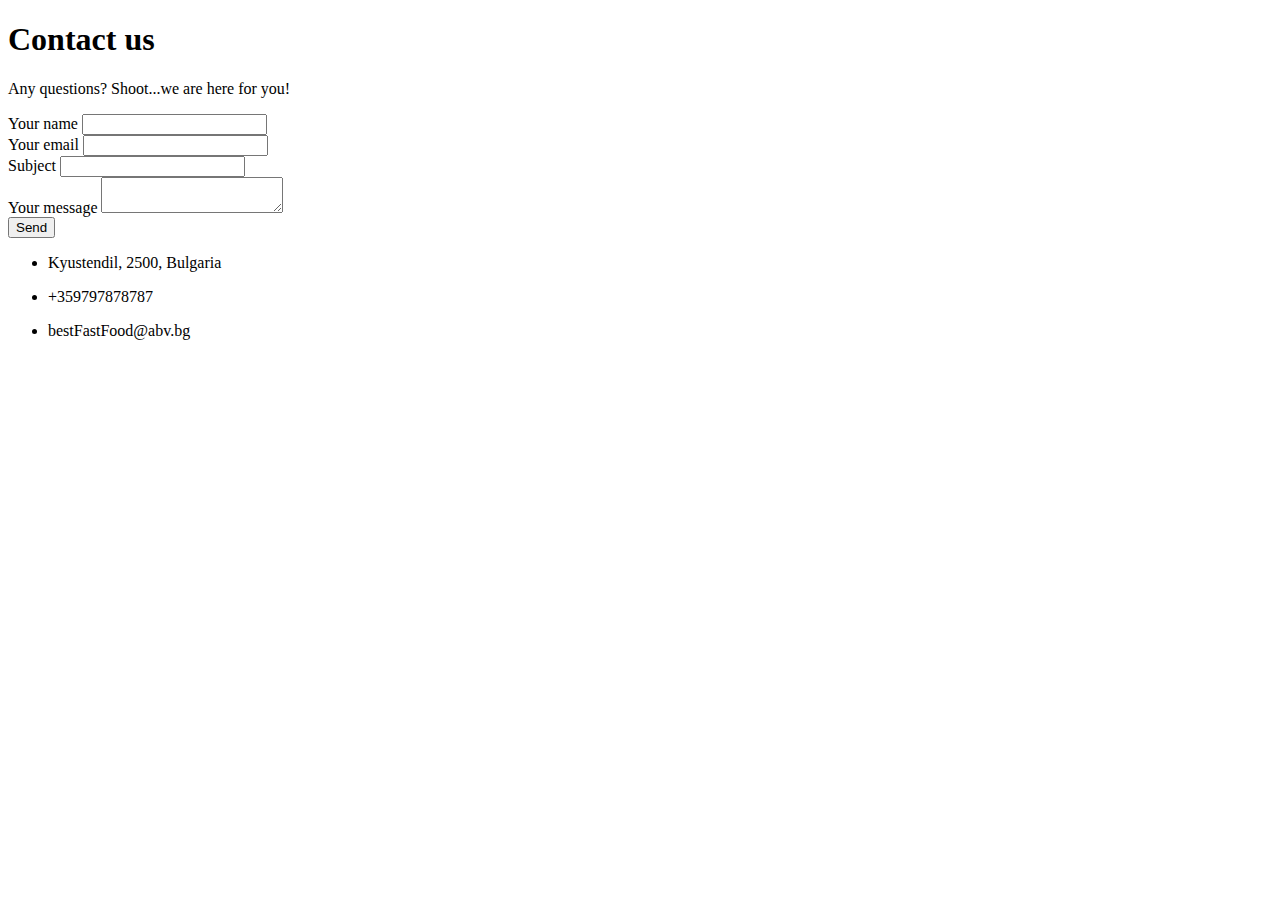
==== src/main/resources/templates/contact-us.html @ 39879cd5 "Initial commit" ====
<!DOCTYPE html>

<html lang="en" xmlns:th="http://www.thymeleaf.org">

<head>
  <title>Contact us</title>
  <th:block th:insert="~{/fragments/head}"></th:block>
</head>

<body style="font-family: Georgia, serif;">

<div>
  <th:block th:insert="~{/fragments/navigation}"></th:block>
</div>

<form class="contact-form mb-4"
      th:action="@{/contact}"
      th:method="POST"
      th:object="${contactDto}"
style="width: 70%">


  <h1 class="wrapper h1-responsive text-center text-white">Contact us</h1>

  <p class="message text-center w-responsive text-white mt-1">
    Any questions? Shoot...we are here for you!</p>

  <div class="row">

    <div class="col-md-9 mb-md-0 mb-5">
        <div class="form-info">

          <div class="col-md-6">
            <div class="md-form mb-0">
              <label for="name" class="">Your name</label>
              <input type="text"
                     th:field="*{name}"
                     th:errorclass="is-invalid"
                     id="name"
                     name="name"
                     class="form-control">
              <div class="invalid-feedback errors-contact alert-danger"
                   th:each="err :${#fields.errors('name')}"
                   th:text="${err}"/>
            </div>
          </div>

          <div class="col-md-6">
            <div class="md-form mb-0">
              <label for="email" class="">Your email</label>
              <input type="email"
                     th:field="*{email}"
                     th:errorclass="is-invalid"
                     id="email" name="email" class="form-control">
              <div class="invalid-feedback errors-contact alert-danger"
                   th:each="err :${#fields.errors('email')}"
                   th:text="${err}"/>
            </div>
          </div>
        </div>

        <div class="form-info">
          <div class="col-md-12">
            <div class="md-form mb-0">
              <label for="subject" class="">Subject</label>
              <input type="text"
                     th:field="*{subject}"
                     th:errorclass="is-invalid"
                     id="subject" name="subject" class="form-control">
              <div class="invalid-feedback errors-contact alert-danger"
                   th:each="err :${#fields.errors('subject')}"
                   th:text="${err}"/>
            </div>
          </div>
        </div>

        <div class="form-info">

          <div class="col-md-12">
            <div class="md-form">
              <label for="message">Your message</label>
              <textarea type="text"
                        th:field="*{description}"
                        th:errorclass="is-invalid"
                        id="message" name="message" rows="2" class="form-control md-textarea"></textarea>
              <div class="invalid-feedback errors-contact alert-danger"
                   th:each="err :${#fields.errors('description')}"
                   th:text="${err}"/>
            </div>
          </div>

        </div>

      <div class="text-center text-md-left">
        <button class="send-button justify-content-center">Send</button>
      </div>

    </div>

    <div class="col-md-3 text-center mt-1 mb-2">

      <ul class="list-unstyled text-white">

        <li><i class="fas fa-map-marker-alt fa-2x"></i>
          <p>Kyustendil, 2500, Bulgaria</p>
        </li>

        <li><i class="fas fa-phone mt-4 fa-2x"></i>
          <p>+359797878787</p>
        </li>

        <li><i class="fas fa-envelope mt-4 fa-2x"></i>
          <p>bestFastFood@abv.bg</p>
        </li>

      </ul>

    </div>

  </div>

</form>

<th:block th:insert="~{fragments/footer}"></th:block>

<script src="https://cdn.jsdelivr.net/npm/bootstrap@5.0.2/dist/js/bootstrap.bundle.min.js"
        integrity="sha384-MrcW6ZMFYlzcLA8Nl+NtUVF0sA7MsXsP1UyJoMp4YLEuNSfAP+JcXn/tWtIaxVXM"
        crossorigin="anonymous"></script>
</body>

</html>
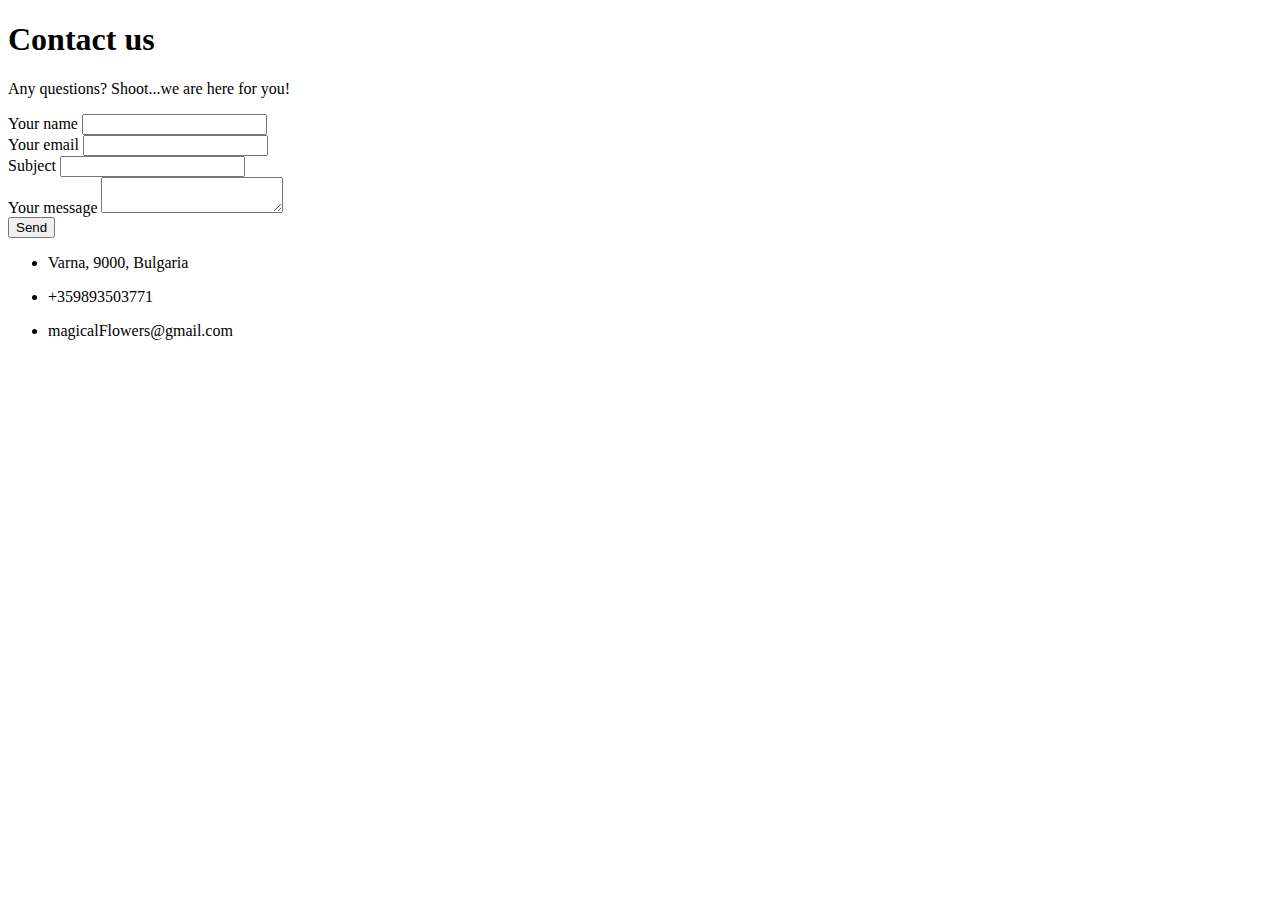
==== commit 45fffd52: "Update contact-us.html" ====
--- a/src/main/resources/templates/contact-us.html
+++ b/src/main/resources/templates/contact-us.html
@@ -102,15 +102,15 @@
       <ul class="list-unstyled text-white">
 
         <li><i class="fas fa-map-marker-alt fa-2x"></i>
-          <p>Kyustendil, 2500, Bulgaria</p>
+          <p>Varna, 9000, Bulgaria</p>
         </li>
 
         <li><i class="fas fa-phone mt-4 fa-2x"></i>
-          <p>+359797878787</p>
+          <p>+359893503771</p>
         </li>
 
         <li><i class="fas fa-envelope mt-4 fa-2x"></i>
-          <p>bestFastFood@abv.bg</p>
+          <p>magicalFlowers@gmail.com</p>
         </li>
 
       </ul>
@@ -128,4 +128,4 @@
         crossorigin="anonymous"></script>
 </body>
 
-</html>+</html>
